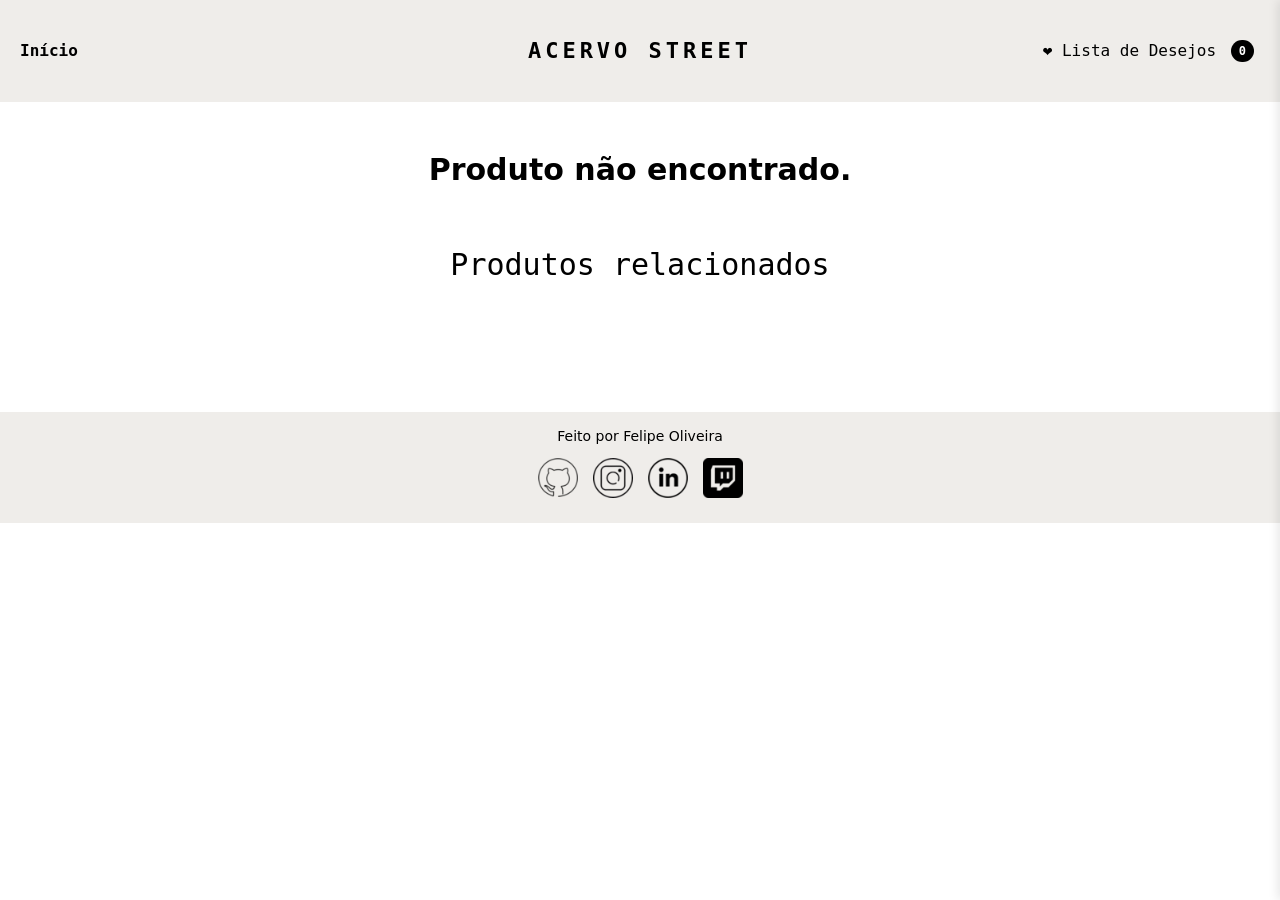
==== produtos.html @ 084fae3e "Updates Acervo Street Version 3" ====
<!DOCTYPE html>

<html lang="en">
<head>
    <meta charset="UTF-8">
    <meta name="viewport" content="width=device-width, initial-scale=1.0">
    <link rel="stylesheet" href="style.css">
    <link rel="stylesheet" href="styleproduto.css">
    <title>Acervo Street</title>
</head>
<body>

    <header class="header-principal">
        <!-- Navegação Superior -->
        <nav class="header-nav">
            <div class="nav-inicio">
                <a href="index.html" class="link-nav">Início</a>
            </div>

            <div class="logo-container">
                <h1 class="logo">ACERVO STREET</h1>
            </div>

            <div class="nav-lista">
                <button id="btn-curtidos" class="btn-icon">
                    ❤ <span class="texto-wishlist">Lista de Desejos</span> <span id="contador-curtidas">0</span>
                </button>
            </div>
        </nav>
    </header>

    <main id="conteudo-produto">
        </main>

        <section class="secao-relacionados">
    <h2 class="titulo-relacionados">Produtos relacionados</h2>
    <div class="produtos-grid" id="grid-relacionados">
        </div>
</section>

        <footer>
       <div>
        <p>Feito por Felipe Oliveira</p>
       </div>   
        <div class="redes-sociais">
        <a href="https://github.com/feslispes" target="_blank"><img class="icone" src="imgs/free-github-logo.PNG" alt="GitHub"></a>
        <a href="https://www.instagram.com/_feslispes_/" target="_blank"><img class="icone" src="imgs/instagram-logo-orig.png" alt="Instagram"></a>
        <a href="https://www.linkedin.com/in/felipe-oliveira-contato/" target="_blank"><img class="icone" src="imgs/linkedin-logo-black-white.png" alt="LinkedIn"></a>
        <a href="https://www.twitch.tv/feslispes" target="_blank"><img class="icone" src="imgs/logo-twitch.png" alt="Twitch"></a>
       </div>
        
    </footer>

    <div id="wishlist-overlay" class="overlay"></div>

<aside id="wishlist-sidebar" class="sidebar">
    <div class="sidebar-header">
        <h2>Meus Favoritos</h2>
        <button id="btn-fechar-wishlist">×</button>
    </div>
    
    <div id="lista-favoritos" class="sidebar-content">
        </div>

    <div class="sidebar-footer" id="sidebar-footer">
    </div>
    
</aside>

    <script src="script.js"></script>
    <script src="produtos.js"></script>
    <script src="produtos-detalhes.js"></script>
</body>
</html>
---- style.css ----
body{
    font-family: system-ui, -apple-system, BlinkMacSystemFont, 'Segoe UI', Roboto, Oxygen, Ubuntu, Cantarell, 'Open Sans', 'Helvetica Neue', sans-serif;
    font-size: 20px;
    margin: 0;
    padding: 0;
}

/* Busca */
.busca-container {
    text-align: center;
    margin-bottom: 40px;
}
#campo-busca {
    width: 300px;
    padding: 10px;
    font-size: 16px;
    border: 2px solid #333;
    border-radius: 20px; 
    transition: all 0.3s;
    
}
#campo-busca:focus {
    border-color: #efedea; 
    outline: none; 
    box-shadow: 0 0 5px #efedea; 
}

/* Barra de Filtros */
.filtros-container {
    display: flex;
    justify-content: center;
    flex-wrap: wrap;
    gap: 15px;
    margin-bottom: 40px;
}
.btn-filtro {
    padding: 10px 25px;
    border: 1px solid #eaeaea;
    background-color: #f9f9f9;
    border-radius: 4px; 
    cursor: pointer;
    font-size: 15px;
    color: #555;
    transition: all 0.3s ease;
}
.btn-filtro.ativo, .btn-filtro:hover { /* O botão preto quando está selecionado */
    background-color: #000;
    color: #fff;
    border-color: #000;
}

/* Grid de Produtos */
.produtos-grid {
    display: grid;
    grid-template-columns: repeat(4, 1fr); /* Criação das colunas */
    gap: 30px; 
    max-width: 1200px; 
    margin: 0 auto; /* Centraliza a grade na tela */
    padding: 0 20px;
}

/* Card do Produto */
.produto-card {
    text-align: left; /* Traz o texto para a esquerda como na sua imagem */
    cursor: pointer;
    opacity: 0; 
    animation: surgir 0.8s ease-out forwards;
}
.img-bg {
    background-color: #efedea; 
    padding: 20px;
    border-radius: 4px;
    margin-bottom: 15px;
    transition: transform 0.3s ease;
    position: relative; 
}
.produto-card:hover .img-bg {
    transform: translateY(-5px);
}
.produto-card img {
    width: 100%;
    height: 250px;
    object-fit: contain;
    mix-blend-mode: multiply; /* Remove o branco da imagem, deixando apenas as cores visíveis */
}
.titulo-produto {
    font-size: 15px;
    font-weight: normal; /* Tira o negrito pesado para ficar mais fino */
    margin-bottom: 8px;
    color: #333;
    font-family: monospace; 
}

/* Preços */
.precos {
    display: flex;
    align-items: center;
    gap: 10px;
}
.preco-antigo {
    text-decoration: line-through; /* O traço cortando o preço original */
    color: #a0a0a0;
    font-size: 14px;
    font-family: monospace;
}
.preco-atual {
    font-weight: bold;
    font-size: 16px;
    color: #000;
    font-family: monospace;
}

/* Footer */
footer {
    padding: 20px;
    padding-top: 2px;
    background-color: #efedea;
    margin-top: 100px;
    
}
footer p {
    text-align: center;
    color: #000;
    font-size: 14px;
}

/* Ícones das redes sociais */
.redes-sociais {
    display: flex;
    justify-content: center;
    gap: 15px;
}
.icone {
    width: 40px;  
    height: 40px; 
    object-fit: contain; 
    transition: transform 0.2s;
}
.icone:hover {
    transform: translateY(-5px); 
    filter: brightness(1.2);    
}

/* Botão Curtir */
.btn-curtir {
    position: absolute;
    top: 15px;
    right: 20px;
    background: none;
    border: none;
    font-size: 26px;
    color: #000;
    cursor: pointer;
    transition: transform 0.2s ease;
    width: 35px;
    height: 35px;
    display: flex;
    justify-content: center;
    align-items: center;
}
.btn-curtir.curtido {
    font-size: 22px; 
}
.btn-curtir:hover {
    transform: scale(1.2);
}  

/* Header */
.header-nav {
    margin: 0 auto;
    display: flex;
    justify-content: space-between;
    align-items: center;
    padding: 20px;
    background-color: #efedea;
}
.nav-inicio {
    flex: 1;
    display: flex;
    justify-content: flex-start;
}
.logo-container {
    flex: 1;
    display: flex;
    justify-content: center;
}
.nav-lista {
    flex: 1;
    display: flex;
    justify-content: flex-end;
}
.link-nav {
    text-decoration: none;
    color: #000;
    font-family: monospace;
    font-weight: bold;
    font-size: 16px;
    transition: opacity 0.3s;
}
.link-nav:hover {
    opacity: 0.6;
}
.logo {
    font-family: monospace;
    font-size: 22px;
    letter-spacing: 4px;
    text-align: center;
    white-space: nowrap;
}
.btn-icon {
    background: none;
    border: none;
    cursor: pointer;
    font-family: monospace;
    font-size: 16px;
    color: #000;
    transition: opacity 0.3s;
}
.btn-icon:hover {
    opacity: 0.6;
}
#contador-curtidas {
    display: inline-block;
    background-color: #000;
    color: #fff;
    font-size: 12px;
    font-weight: bold;
    padding: 4px 8px;
    border-radius: 12px;
    margin-left: 5px;
    vertical-align: middle;
    transition: transform 0.2s ease;
}

/* Banner Principal com Mascote */
.header-banner {
    display: flex;
    justify-content: center;
    padding: 50px 0;
    text-align: center;
}
.grupo-marca {
    display: flex;
    align-items: center;    
    gap: 100px;              
}
.logo-tag {
    max-width: 600px; 
    height: auto;
}
.mascote-header {
    max-width: 250px; 
    height: auto;
    animation: flutuar 3s ease-in-out infinite;
}
@keyframes flutuar {
    0%, 100% { transform: translateY(0); }
    50% { transform: translateY(-8px); } 
}

/* Animação de surgimento dos produtos */
@keyframes surgir {
    from {
        opacity: 0;
        transform: translateY(30px);
    }
    to {
        opacity: 1;
        transform: translateY(0);
    }
}
.produtos-grid .produto-card:nth-child(1) { animation-delay: 0.2s; }
.produtos-grid .produto-card:nth-child(2) { animation-delay: 0.4s; }
.produtos-grid .produto-card:nth-child(3) { animation-delay: 0.6s; }
.produtos-grid .produto-card:nth-child(4) { animation-delay: 0.8s; }

/* Side Drawer/Lista de Desejos */
.overlay {
    position: fixed;
    top: 0;
    left: 0;
    width: 100%;
    height: 100%;
    background-color: rgba(0, 0, 0, 0.6);
    z-index: 998;
    opacity: 0;
    visibility: hidden;
    transition: all 0.4s ease;
}
.overlay.ativo {
    opacity: 1;
    visibility: visible;
}
.sidebar {
    position: fixed;
    top: 0;
    right: 0;
    transform: translateX(100%); /* Prática moderna: esconde a gaveta usando o eixo X */
    width: 100%;
    max-width: 400px;
    height: 100vh;
    background-color: #fff;
    z-index: 999;
    box-shadow: -2px 0 10px rgba(0,0,0,0.1);
    transition: transform 0.4s ease; /* Animação mais rápida e suave */
    display: flex;
    flex-direction: column;
}
.sidebar.ativo {
    transform: translateX(0); /* Desliza a gaveta para dentro da tela */
}
.sidebar-header {
    display: flex;
    justify-content: space-between;
    align-items: center;
    padding: 20px;
    background-color: #efedea;
}
.sidebar-header h2 {
    margin: 0;
    font-size: 20px;
    font-family: monospace;
}
#btn-fechar-wishlist {
    background: none;
    border: none;
    font-size: 30px;
    cursor: pointer;
    color: #000;
    transition: transform 0.2s;
}
#btn-fechar-wishlist:hover {
    transform: scale(1.2);
}
.sidebar-content {
    flex: 1;
    overflow-y: auto; /* Permite rolar a lista se houver muitos itens */
    padding: 20px;
}
.sidebar-footer {
    padding: 20px;
    text-align: center;
    background-color: #efedea;
}
/* Estilo dos itens dentro da gaveta */
.item-wishlist {
    margin-bottom: 20px;
    padding-bottom: 20px;
    border-bottom: 1px solid #eaeaea;
    position: relative;
    padding-right: 40px; /* Evita que o texto sobreponha o botão */
    transition: all 0.3s ease;
}
.item-wishlist.removendo {
    opacity: 0;
    transform: translateX(50px);
}
.item-wishlist a {
    display: flex;
    gap: 15px;
    text-decoration: none;
    color: inherit;
    transition: all 0.3s ease;
}
.item-wishlist a:hover {
    opacity: 0.7;
    transform: translateX(5px); /* Move o item 5 pixels para a direita */
}
.item-wishlist img {
    width: 80px;
    height: 80px;
    object-fit: contain;
    background-color: #efedea;
    border-radius: 4px;
}
.item-wishlist-info {
    display: flex;
    flex-direction: column;
    justify-content: center;
}
.item-wishlist-info h4 {
    margin: 0 0 5px 0;
    font-size: 14px;
    font-family: monospace;
    font-weight: normal;
}
.item-wishlist-info p {
    margin: 0;
    font-weight: bold;
    font-size: 15px;
    font-family: monospace;
}
.item-wishlist .btn-curtir {
    top: -5px;
    right: 0;
}

/* Responsividade */
@media (max-width: 768px) {
    .header-nav {
        flex-direction: row;
        justify-content: space-between;
        align-items: center;
        padding: 20px;
        gap: 15px;
    }
    .nav-inicio, .logo-container, .nav-lista {
        justify-content: center;
    }
    .logo {
        font-size: 18px;
        letter-spacing: 2px;
    }
    .header-banner {
        padding: 50px 0; 
    }
    #campo-busca {
        width: 80%; 
    }
    .grupo-marca {
        flex-direction: column; 
        gap: 20px;               
    }
    .logo-tag {
        max-width: 80%;         
    }
    .mascote-header {
        max-width: 120px;       
    }
    .texto-wishlist {
        display: none;
    }
    .sidebar {
        max-width: 100%; 
    }
}
@media (max-width: 900px) {
    .produtos-grid {
        grid-template-columns: repeat(2, 1fr); /* 2 por linha em tablets */
    }
    .img-bg
    {
        padding: 10px; 
    }
}
@media (max-width: 600px) {
    .produtos-grid {
        grid-template-columns: repeat(2, 1fr); /* 2 por linha em celulares pequenos */
    }
    .img-bg
    {
        padding: 5px; 
    }
}
---- styleproduto.css ----
/* --- LAYOUT PRINCIPAL DO PRODUTO --- */
.produto-view {
    max-width: 1200px;
    margin: 40px auto;
    padding: 0 20px;
    display: flex;
    gap: 50px;
    align-items: flex-start;
}

/* --- ESQUERDA: GALERIA --- */
.galeria {
    flex: 1.5; /* Ocupa mais espaço que as informações */
    display: flex;
    gap: 20px;
}

.thumbnails {
    display: flex;
    flex-direction: column;
    gap: 15px;
    width: 80px;
}

.thumb {
    width: 100%;
    cursor: pointer;
    border: 2px solid transparent;
    opacity: 0.6;
    transition: 0.3s;
    background-color: #efedea;
}

.thumb:hover, .thumb.ativo {
    opacity: 1;
    border-color: #000;
}

.imagem-destaque {
    flex: 1;
    background-color: #efedea;
    display: flex;
    justify-content: center;
    align-items: center;
}

.imagem-destaque img {
    width: 100%;
    object-fit: cover;
}

/* --- DIREITA: INFORMAÇÕES --- */
.info-view {
    flex: 1;
    display: flex;
    flex-direction: column;
    gap: 20px;
}

.info-view h1 {
    font-family: monospace;
    font-size: 26px;
    margin: 0;
    color: #333;
}

.preco-destaque { 
    font-size: 24px; 
    font-weight: bold; 
}

/* Tamanhos */
.secao-tamanhos p {
    font-size: 14px;
    margin-bottom: 10px;
    font-family: monospace;
}

.botoes-tamanho {
    display: flex;
    gap: 10px;
}

.btn-tamanho {
    width: 40px;
    height: 40px;
    background: transparent;
    border: 1px solid #ccc;
    font-family: monospace;
    cursor: pointer;
    transition: 0.3s;
}

.btn-tamanho:hover, .btn-tamanho.ativo {
    background: #000;
    color: #fff;
    border-color: #000;
}

/* Botão de Compra */
.btn-comprar-view {
    background: #000;
    color: #fff;
    text-align: center;
    padding: 15px;
    text-decoration: none;
    font-family: monospace;
    font-size: 16px;
    margin-top: 10px;
    border-radius: 4px;
    transition: background 0.3s;
}

.btn-comprar-view:hover {
    background: #333;
}

/* Favoritar na Página de Detalhes */
.favoritar-view.produto-card {
    display: flex;
    align-items: center;
    gap: 10px;
    margin-top: 15px;
    opacity: 1; /* Remove a animação da vitrine */
    animation: none; /* Remove a animação da vitrine */
    cursor: default;
}
.favoritar-view span {
    font-family: monospace;
    font-size: 16px;
    color: #555;
}
.favoritar-view .btn-curtir {
    position: static; /* Sobrescreve o absolute para ficar ao lado do texto */
}

/* Relacionados */
.titulo-relacionados {
    font-family: monospace;
    text-align: center;
    margin: 60px 0 30px 0;
    font-weight: normal;
}
        
/*Responsividade*/
@media (max-width: 768px) {
    .produto-view {
        flex-direction: column;
        gap: 30px;
    }
    .galeria {
        flex-direction: column-reverse; /* Coloca as miniaturas embaixo da foto principal */
        width: 100%;
    }
    .thumbnails {
        flex-direction: row;
        width: 100%;
        justify-content: center;
    }
    .thumb {
        width: 60px; /* Miniaturas quadradas e organizadas na horizontal */
        height: 60px;
    }
    .favoritar-view.produto-card {
        justify-content: center;
    }
}
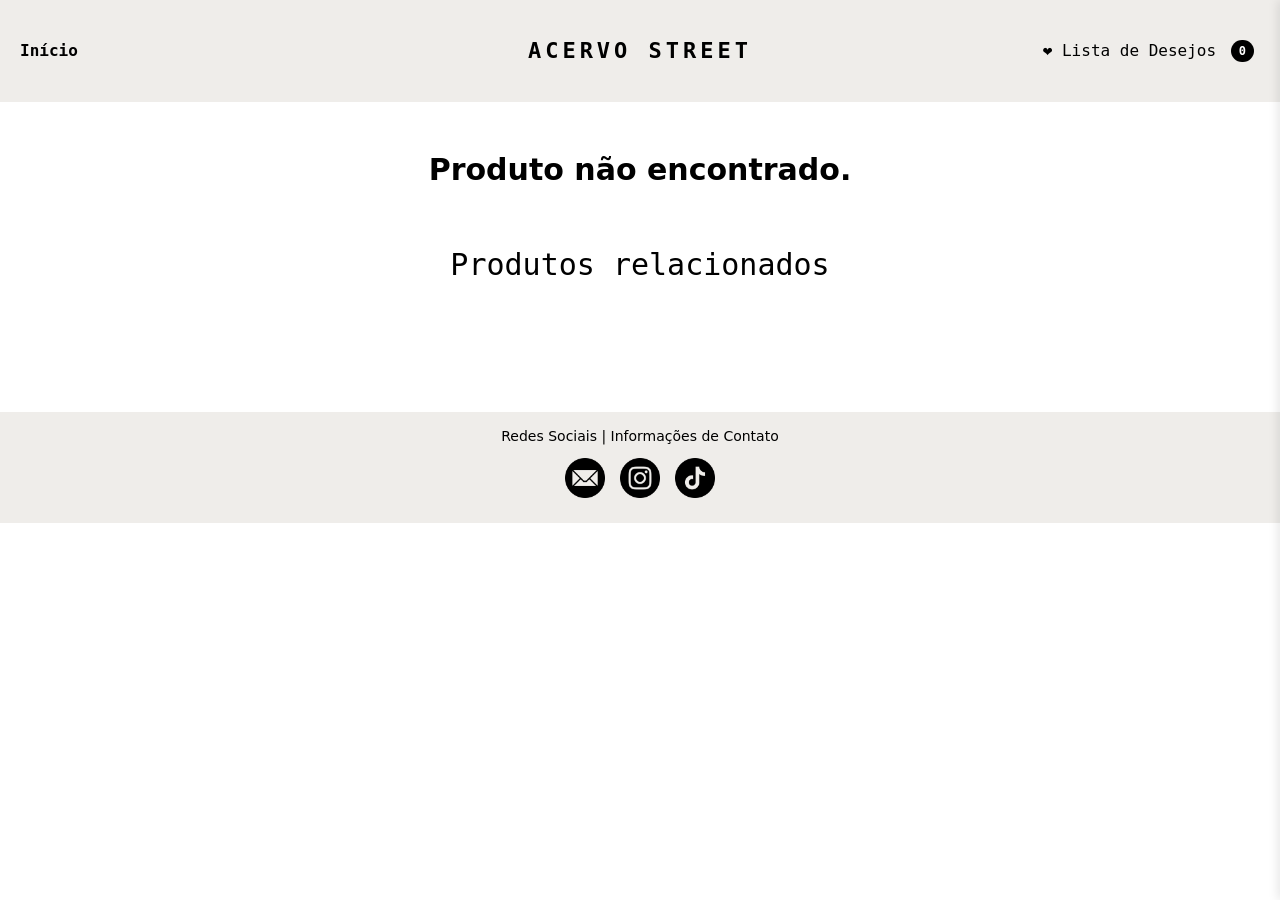
==== commit 426ce142: "Acervo version 1.0.1 Co-authored-by: Copilot <copilot@github.com>" ====
--- a/produtos.html
+++ b/produtos.html
@@ -4,6 +4,7 @@
 <head>
     <meta charset="UTF-8">
     <meta name="viewport" content="width=device-width, initial-scale=1.0">
+    <link rel="icon" type="image/png" href="imgs_artes/rostoFavicon.ico">
     <link rel="stylesheet" href="style.css">
     <link rel="stylesheet" href="styleproduto.css">
     <title>Acervo Street</title>
@@ -38,17 +39,15 @@
         </div>
 </section>
 
-        <footer>
+    <footer>
        <div>
-        <p>Feito por Felipe Oliveira</p>
+        <p>Redes Sociais | Informações de Contato</p>
        </div>   
         <div class="redes-sociais">
-        <a href="https://github.com/feslispes" target="_blank"><img class="icone" src="imgs/free-github-logo.PNG" alt="GitHub"></a>
-        <a href="https://www.instagram.com/_feslispes_/" target="_blank"><img class="icone" src="imgs/instagram-logo-orig.png" alt="Instagram"></a>
-        <a href="https://www.linkedin.com/in/felipe-oliveira-contato/" target="_blank"><img class="icone" src="imgs/linkedin-logo-black-white.png" alt="LinkedIn"></a>
-        <a href="https://www.twitch.tv/feslispes" target="_blank"><img class="icone" src="imgs/logo-twitch.png" alt="Twitch"></a>
+        <a href="mailto:acervostreet333@gmail.com" target="_blank"><img class="icone" src="imgs/o-email.png" alt="Gmail"></a>
+        <a href="https://www.instagram.com/oacervostreet/" target="_blank"><img class="icone" src="imgs/instagram.png" alt="Instagram"></a>
+        <a href="https://www.tiktok.com/@acervo.street" target="_blank"><img class="icone" src="imgs/tiktok.png" alt="TikTok"></a>
        </div>
-        
     </footer>
 
     <div id="wishlist-overlay" class="overlay"></div>
--- a/style.css
+++ b/style.css
@@ -3,6 +3,7 @@
     font-size: 20px;
     margin: 0;
     padding: 0;
+    overflow-x: hidden; /* Previne que o site inteiro role para os lados no celular */
 }
 
 /* Busca */
--- a/styleproduto.css
+++ b/styleproduto.css
@@ -42,11 +42,14 @@
     display: flex;
     justify-content: center;
     align-items: center;
+    overflow: hidden; /* Esconde a parte da imagem que transborda */
+    cursor: zoom-in; /* Altera o ponteiro do mouse para indicar a interação */
 }
 
 .imagem-destaque img {
     width: 100%;
     object-fit: cover;
+    transition: transform 0.1s ease-out; /* Suaviza a transição do zoom e da movimentação */
 }
 
 /* --- DIREITA: INFORMAÇÕES --- */
@@ -79,10 +82,13 @@
 .botoes-tamanho {
     display: flex;
     gap: 10px;
+    flex-wrap: wrap; /* No desktop, os botões quebram a linha normalmente */
 }
 
 .btn-tamanho {
-    width: 40px;
+    width: auto; /* Permite que o botão cresça conforme o texto */
+    min-width: 40px; /* Garante que as letras únicas não fiquem finas demais */
+    padding: 0 10px; /* Dá um respiro nas laterais do texto */
     height: 40px;
     background: transparent;
     border: 1px solid #ccc;
